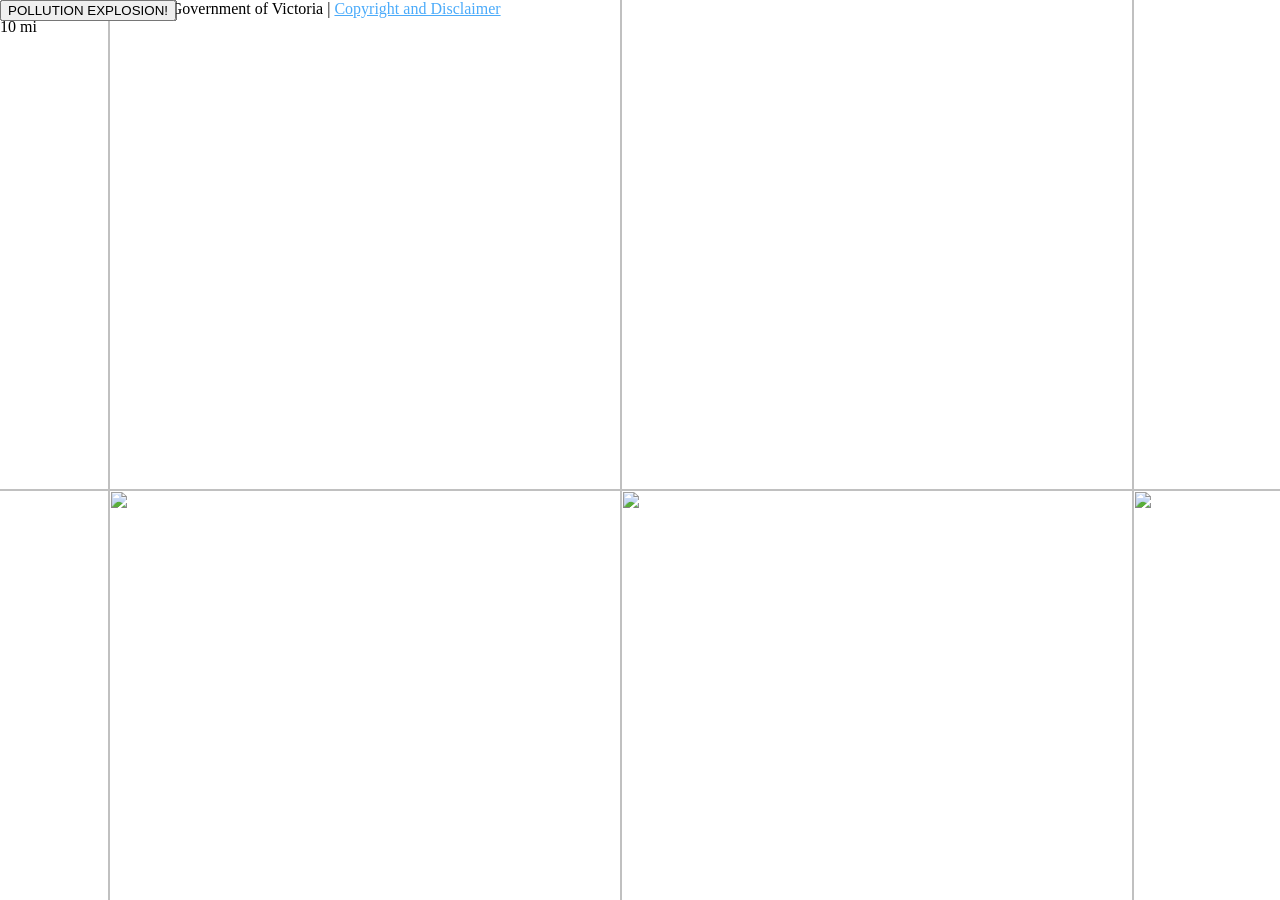
==== index.html @ 61118330 "Added vicmap project. Combined vic maps and d3 pollution." ====
﻿<!DOCTYPE html>
<html>
    <head>
        <title>Vicmaps pollution visualisation</title>
        <meta charset="UTF-8">
        <meta name="viewport" content="width=device-width, initial-scale=1.0, user-scalable=no">
        <link href="./css/jquery-ui.min.css" rel="stylesheet">
        <link rel="stylesheet" href="./css/delwp.css" />

        <script type="text/javascript" src="./openlayers/OpenLayers.js"></script>
        <script src="./js/jquery.min.js"></script>
        <script src="./js/jquery-ui.min.js"></script>

        <script src="./js/click.js"></script>
        <style>
            div.featicondiv{
                width: 20px !important;
                height: 20px !important;
                background-size: 20px 20px !important;
                opacity: 0.7 !important;
            }
        </style>
    </head>
    <body>
        <div id="container" style="position: absolute; width:100%; height:100%; pointer-events: none;">
          <div style="position: absolute; z-index: 0; pointer-events: auto;" id="map"></div>
          <div style="position: absolute; z-index:2; pointer-events: auto; width:500px; top:0px;">
            <button id="btn_gotoPollution">POLLUTION EXPLOSION!</button>
          </div>
        </div>
        <script>
            var theMap; // Used in the delwp theme to send functions to the map
            /*
             * Here is a basic map being created. with a couple of extra values. Right at the end I have assigned
             * the above theMap global variable to the map that was created.
             */
            // $(function() {
                var url = "http://api.maps.vic.gov.au/geowebcacheWM/service/wmts";
                var att = "Vicmap API © " + new Date().getFullYear() + " State Government of Victoria | <a href='http://api.maps.vic.gov.au/vicmapapi/Copyright.jsp' target='_blank' style='color:#4BABFA;'>Copyright and Disclaimer</a> "
                var p3857 = new OpenLayers.Projection("EPSG:3857");
                var p4326 = new OpenLayers.Projection("EPSG:4326");
                var tileExtent = new OpenLayers.Bounds(15359931, -6164655, 17252630, -3765811);
                var maxEextent = new OpenLayers.Bounds(-20037508.34, -20037508.34, 20037508.34, 20037508.34);
                var tilesize = new OpenLayers.Size(512, 512);
                var resosWM = [
                    156543.03392804097,
                    78271.51696402048,
                    39135.75848201024,
                    19567.87924100510000,
                    9783.93962050256000,
                    4891.96981025128000,
                    2445.98490512564000,
                    1222.99245256282000,
                    611.49622628141000,
                    305.74811314070500,
                    152.87405657035200,
                    76.43702828517620,
                    38.21851414258810,
                    19.10925707129400,
                    9.55462853564703,
                    4.77731426782351,
                    2.388657133911758,
                    1.194328566955879,
                    0.5971642834779395,
                    0.2985821416974068,
                    0.1492910708487034
                ];
                var vmapi = new OpenLayers.Layer.WMTS({
                    name: "Vicmap API - Cartographic",
                    //sphericalMercator: true,
                    url: url,
                    layer: "WEB_MERCATOR",
                    div: "map",
                    matrixSet: "EPSG:3857_WEB_MERCATOR",
                    ServerResolutions: resosWM,
                    matrixIds: matrixIds("EPSG:3857_WEB_MERCATOR", 21),
                    format: "image/png",
                    style: "_null",
                    opacity: 1,
                    isBaseLayer: true,
                    tileFullExtent: tileExtent,
                    maxExtent: maxEextent,
                    attribution: att
                });
                vmapi.setTileSize(tilesize);
                vmapi.projection = p3857;

                // return a point in 'normal' lat long units from a point in map units
                var mapUnitsToLatLong = function (point) {
                    var cpoint = point.clone();
                    return point.transform(p3857, p4326);
                };

                // return the top left and bottom right corners of the current map view
                var getCurrentMapViewBox = function () {
                    var ext = theMap.getExtent();
                    var topleft = new OpenLayers.LonLat(ext.left, ext.top);
                    var botrite = new OpenLayers.LonLat(ext.right, ext.bottom);
                    topleft = mapUnitsToLatLong(topleft);
                    botrite = mapUnitsToLatLong(botrite);
                    return {"topleft": topleft, "botrite": botrite};
                }

                var onMapViewChange = function (event) {
                    // zoomend generates a moveend event anyway
                    corners = getCurrentMapViewBox();
                    if (event.type == 'moveend') {
                        console.log('view: ' + corners.topleft + ' and ' + corners.botrite);
                    }
                };

                eventListeners = {
                    // moveend: onMapViewChange,
                    // zoomend: onMapViewChange
                };

                theMap = new OpenLayers.Map({
                    div: "map",
                    eventListeners: eventListeners,
                    layers: [vmapi],
                    numZoomLevels: 21,
                    autoUpdateSize: false
                });

                theMap.addControl(new OpenLayers.Control.ScaleLine({
                    geodesic: true
                }));

                var getLongLatBox = function (topleft, botrite) {
                    var bound_box_long_lat = [
                        { 'latitude': topleft.lat,
                          'longitude': topleft.lon },
                        { 'latitude': botrite.lat,
                          'longitude': botrite.lon }
                    ]
                    return bound_box_long_lat
                };

                $("#btn_gotoPollution").click(function() {
                    var vb = getCurrentMapViewBox();
                    var bound_box_long_lat = getLongLatBox(vb.topleft, vb.botrite);
                    duration = 4     // Total duration of the animation in seconds.
                    startPollutionAnimation(bound_box_long_lat, duration)
                });

                theMap.zoomToExtent([15892174, -4339788, 16367307, -4715246], true);
            // });

            window.onresize = function() {
                setTimeout(function() {
                    theMap.updateSize();
                }, 200);
            };

            function matrixIds(name, l) {
                var matrixids = new Array(l);
                for (var i = 0; i <= l - 1; ++i) {
                    matrixids[i] = name + ":" + i;
                }
                return matrixids;
            }
        </script>
        <script src="./js/delwp_theme.js"></script>

        <link href="./css/particles.css" rel="stylesheet">
        <script src="http://d3js.org/d3.v3.min.js"></script>
        <script src="./volume_vis/data_gov_request.js"></script>
        <script src="./volume_vis/particles.js"></script>
        <script src="./volume_vis/animate_points.js"></script>
        <script src="./volume_vis/pollution_points.js"></script>

    </body>
</html>
---- css/delwp.css ----
/* 
    Created on : 22/11/2016, 3:11:55 PM
    Author     : th61
*/


@font-face {
    font-family: VIC;
    src: url("../css/assets/fonts/VIC-Regular.woff2") format("woff2"), /* Super Modern Browsers */  
        url("../css/assets/fonts/VIC-Regular.woff") format("woff"), /* Pretty Modern Browsers */
        url("../css/assets/fonts/VIC-Regular.ttf") format("truetype"); /* Safari, Android, iOS */
    font-style: normal;
    font-weight: 400;
}

@font-face {
    font-family: VIC;
    src: url("../css/assets/fonts/VIC-Medium.woff2") format("woff2"), /* Super Modern Browsers */
        url("../css/assets/fonts/VIC-Medium.woff") format("woff"), /* Pretty Modern Browsers */
        url("../css/assets/fonts/VIC-Medium.ttf") format("truetype"); /* Safari, Android, iOS */
    font-style: normal;
    font-weight: 500;
}

@font-face {
    font-family: VIC;
    src: url("../css/assets/fonts/VIC-SemiBold.woff2") format("woff2"), /* Super Modern Browsers */  
        url("../css/assets/fonts/VIC-SemiBold.woff") format("woff"), /* Pretty Modern Browsers */
        url("../css/assets/fonts/VIC-SemiBold.ttf") format("truetype"); /* Safari, Android, iOS */
    font-style: normal;
    font-weight: 600;
}

@font-face {
    font-family: VIC;
    src: url("../css/assets/fonts/VIC-Bold.woff2") format("woff2"), /* Super Modern Browsers */  
        url("../css/assets/fonts/VIC-Bold.woff") format("woff"), /* Pretty Modern Browsers */
        url("../css/assets/fonts/VIC-Bold.ttf") format("truetype"); /* Safari, Android, iOS */
    font-style: normal;
    font-weight: bold;
}

body {
    position: absolute;
    height: 100%;
    width: 100%;
    margin: 0;
    //min-height: 100% !important;
}

div#map{
    height: 100%;
    width: 100%;
    position: absolute;
}
---- css/particles.css ----
rect {
 fill: none;
 z-index: 1;
}

circle {
 fill: none;
 stroke-width: 2.5px;
 z-index: 1;
}

.node text {
 pointer-events: none;
 font: 10px sans-serif;
}
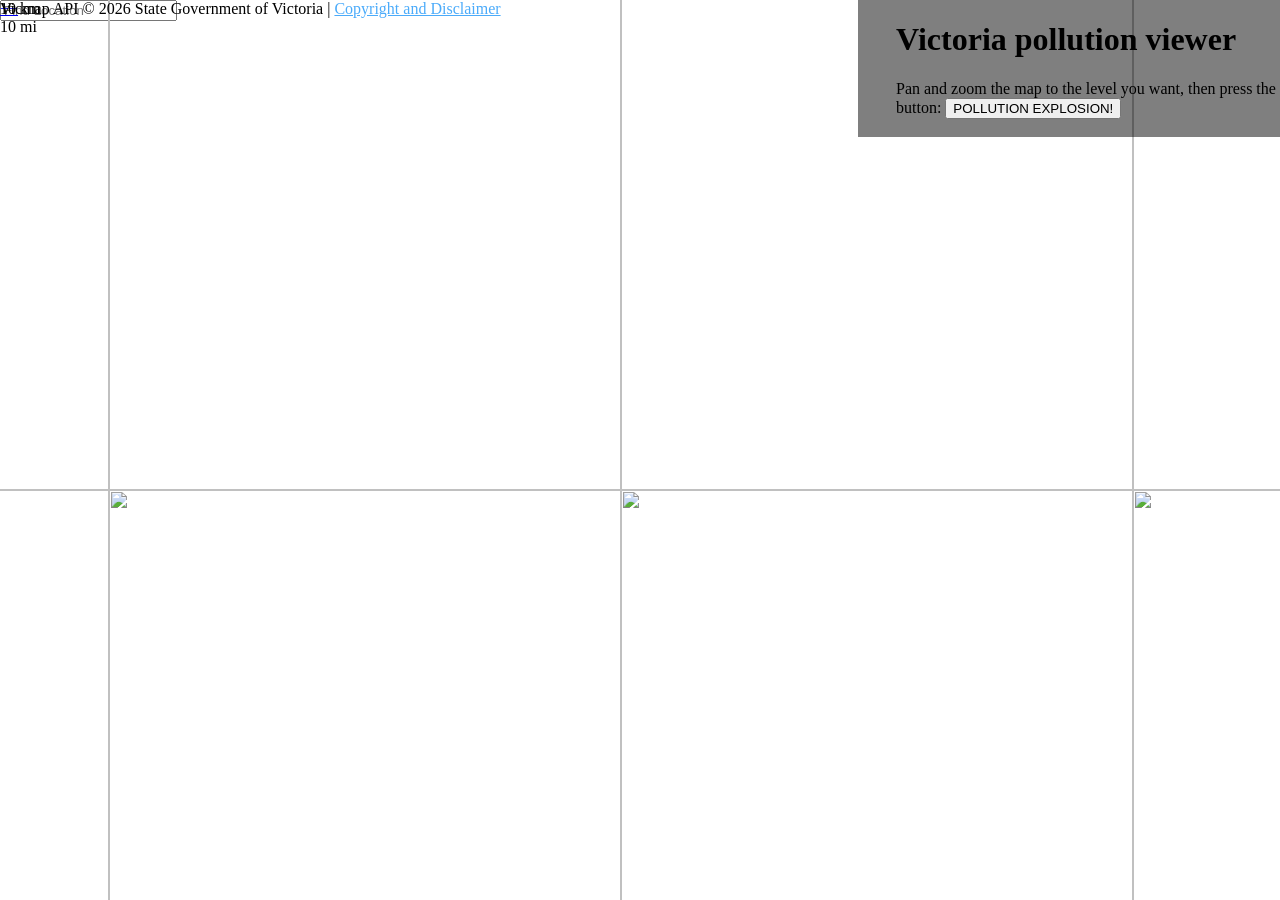
==== commit 20f7ef3d: "Added instructions overlay." ====
--- a/index.html
+++ b/index.html
@@ -19,14 +19,26 @@
                 background-size: 20px 20px !important;
                 opacity: 0.7 !important;
             }
+            #instructions {
+                pointer-events: none;
+                width: 30%;
+                right: 0%;
+                padding-left: 3%;
+                height: auto;
+                position: absolute;
+                z-index: 1;
+                background: rgba(0, 0, 0, 0.5);
+            }
         </style>
     </head>
     <body>
         <div id="container" style="position: absolute; width:100%; height:100%; pointer-events: none;">
+          <div id="instructions">
+                <h1>Victoria pollution viewer</h1>Pan and zoom the map to the level you want, then press the button:     
+                <button style="z-index:2; pointer-events: auto;" id="btn_gotoPollution">POLLUTION EXPLOSION!</button><br><br>
+          </div>
           <div style="position: absolute; z-index: 0; pointer-events: auto;" id="map"></div>
-          <div style="position: absolute; z-index:2; pointer-events: auto; width:500px; top:0px;">
-            <button id="btn_gotoPollution">POLLUTION EXPLOSION!</button>
-          </div>
+          <!-<div style="position: absolute; z-index: 1; pointer-events: none; width: 20%; height: 60%; bottom: 0%; right: 0%; background: rgba(0, 0, 0, 0.5);">->
         </div>
         <script>
             var theMap; // Used in the delwp theme to send functions to the map
